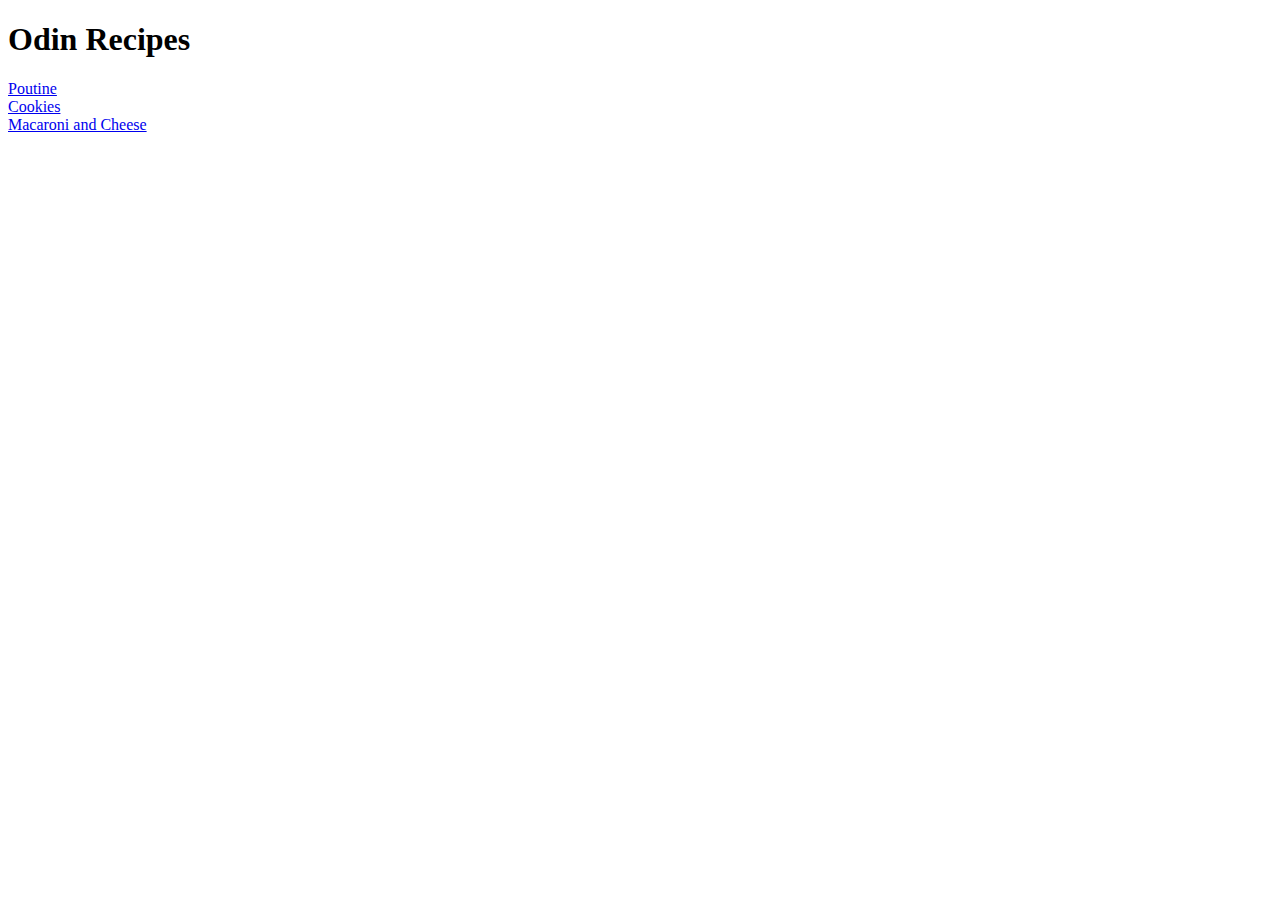
==== index.html @ 3b7d8059 "Completed all recipe pages" ====
<!DOCTYPE html>
<html lang="en">
<head>
    <meta charset="UTF-8">
    <meta name="viewport" content="width=device-width, initial-scale=1.0">
    <title>Document</title>
</head>
<body>
    <h1>Odin Recipes</h1>
    <a href="recipes/poutine.html">Poutine</a><br>
    <a href="recipes/cookies.html">Cookies</a><br>
    <a href="recipes/mac-cheese.html">Macaroni and Cheese</a><br>
</body>
</html>
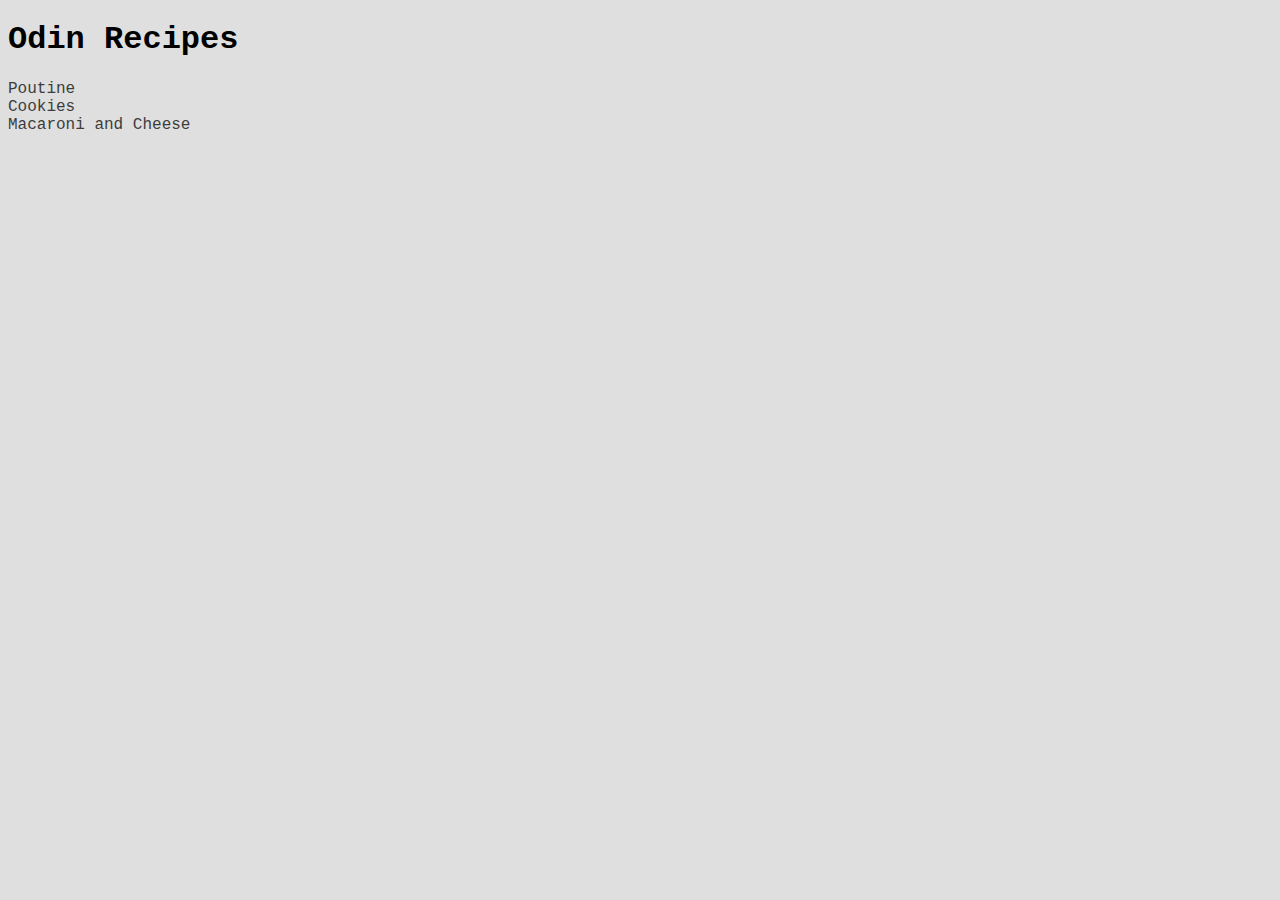
==== commit a659b2af: "More CSS styling on recipes" ====
--- a/index.html
+++ b/index.html
@@ -3,6 +3,7 @@
 <head>
     <meta charset="UTF-8">
     <meta name="viewport" content="width=device-width, initial-scale=1.0">
+    <link rel="stylesheet" href="style.css">
     <title>Document</title>
 </head>
 <body>
--- a/style.css
+++ b/style.css
@@ -0,0 +1,35 @@
+* {
+    
+}
+
+body {
+    font-family: "Courier New", Verdana, Arial, sans-serif;
+    background-color: #dfdfdf;
+}
+
+a {
+    color:rgb(61, 61, 61);
+    text-decoration: none;
+}
+
+a:hover {
+    font-weight: bold;
+    color: black;
+}
+
+img {
+    border-radius: 10px;
+    height: 300px;
+    width: 300px;
+    filter: grayscale(100%);
+}
+
+.recipe-header {
+    text-align: center;
+    position: center;
+}
+
+.page-nav {
+    font-size: 18px;
+    text-decoration: none;
+}